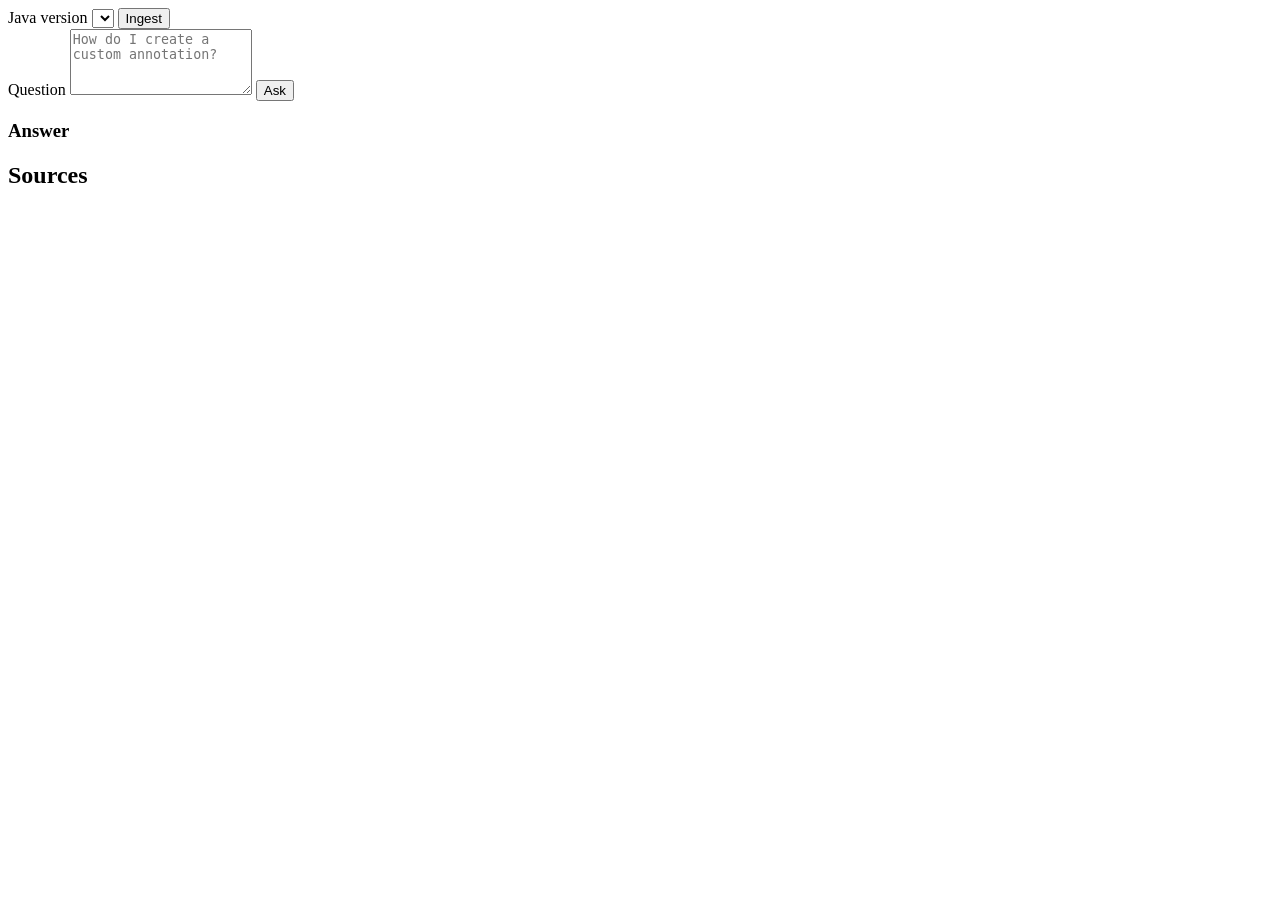
==== frontend/index.html @ 302eceab "Add files for first version - Support JDK 8" ====
<!doctype html>
<html lang="en">
  <head>
    <meta charset="utf-8" />
    <meta name="viewport" content="width=device-width, initial-scale=1" />
    <title>DocAssist Java Agent</title>
    <link rel="stylesheet" href="/static/styles.css" />
  </head>
  <body>
    <main class="shell">
      <section class="workspace">
        <div class="toolbar">
          <label for="version">Java version</label>
          <select id="version"></select>
          <button id="ingest" type="button">Ingest</button>
        </div>

        <form id="ask-form" class="ask-panel">
          <label for="query">Question</label>
          <textarea
            id="query"
            name="query"
            rows="4"
            placeholder="How do I create a custom annotation?"
            required
          ></textarea>
          <button type="submit">Ask</button>
        </form>

        <section class="answer-panel" aria-live="polite">
          <h1>Answer</h1>
          <pre id="answer"></pre>
        </section>

        <section class="sources-panel">
          <h2>Sources</h2>
          <div id="sources"></div>
        </section>
      </section>
    </main>
    <script src="/static/app.js"></script>
  </body>
</html>
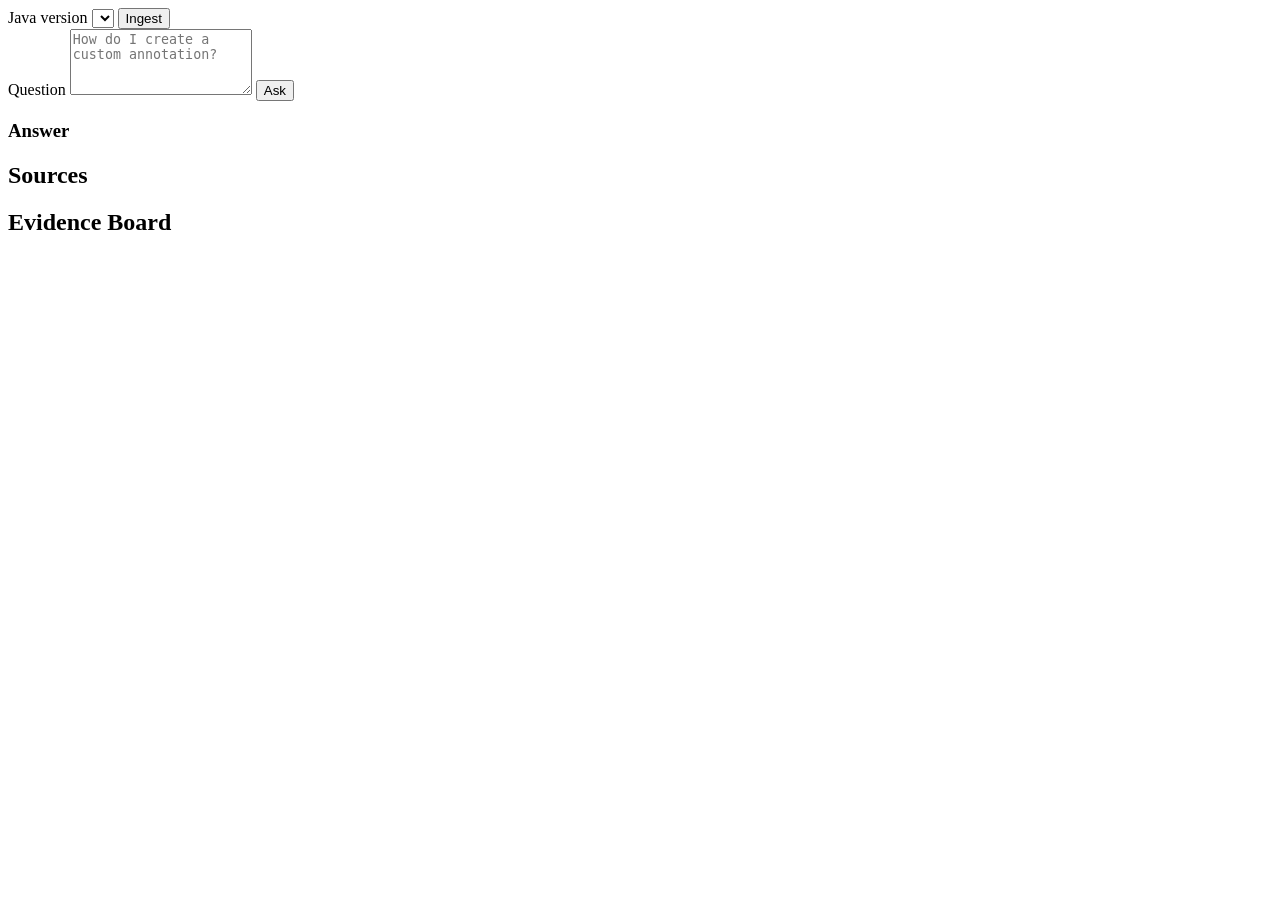
==== commit 7dbb1eb7: "Add Evidence Board panel and backend Workspace for LLM to plan before executing" ====
--- a/frontend/index.html
+++ b/frontend/index.html
@@ -36,6 +36,11 @@
           <h2>Sources</h2>
           <div id="sources"></div>
         </section>
+
+        <section class="workspace-panel">
+          <h2>Evidence Board</h2>
+          <div id="task-workspace"></div>
+        </section>
       </section>
     </main>
     <script src="/static/app.js"></script>
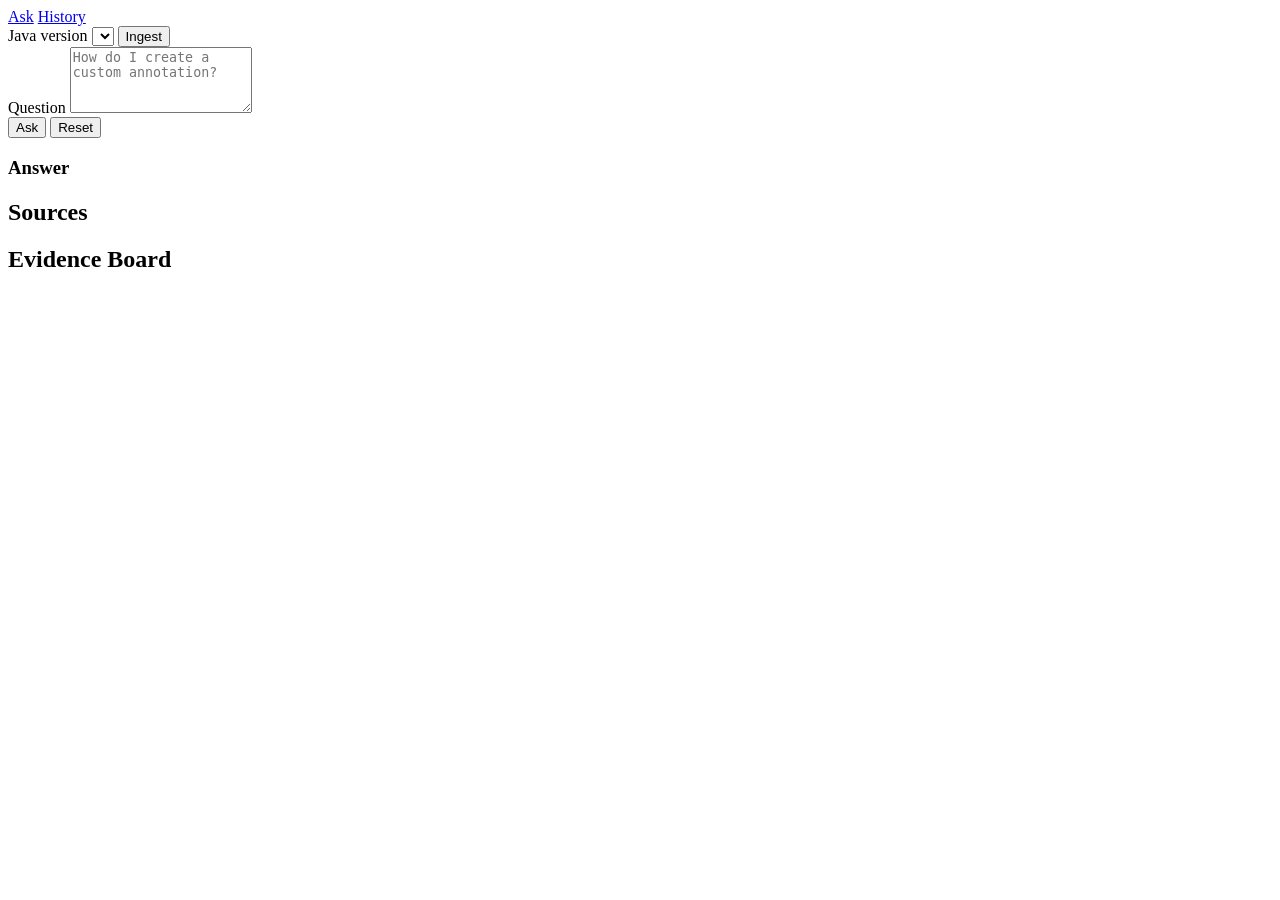
==== commit 2b96a1e5: "Add a history page to view previous queries" ====
--- a/frontend/index.html
+++ b/frontend/index.html
@@ -9,6 +9,11 @@
   <body>
     <main class="shell">
       <section class="workspace">
+        <nav class="page-nav" aria-label="Primary">
+          <a href="/">Ask</a>
+          <a href="/history">History</a>
+        </nav>
+
         <div class="toolbar">
           <label for="version">Java version</label>
           <select id="version"></select>
@@ -24,7 +29,10 @@
             placeholder="How do I create a custom annotation?"
             required
           ></textarea>
-          <button type="submit">Ask</button>
+          <div class="button-row">
+            <button type="submit">Ask</button>
+            <button id="reset" class="secondary-button" type="button">Reset</button>
+          </div>
         </form>
 
         <section class="answer-panel" aria-live="polite">
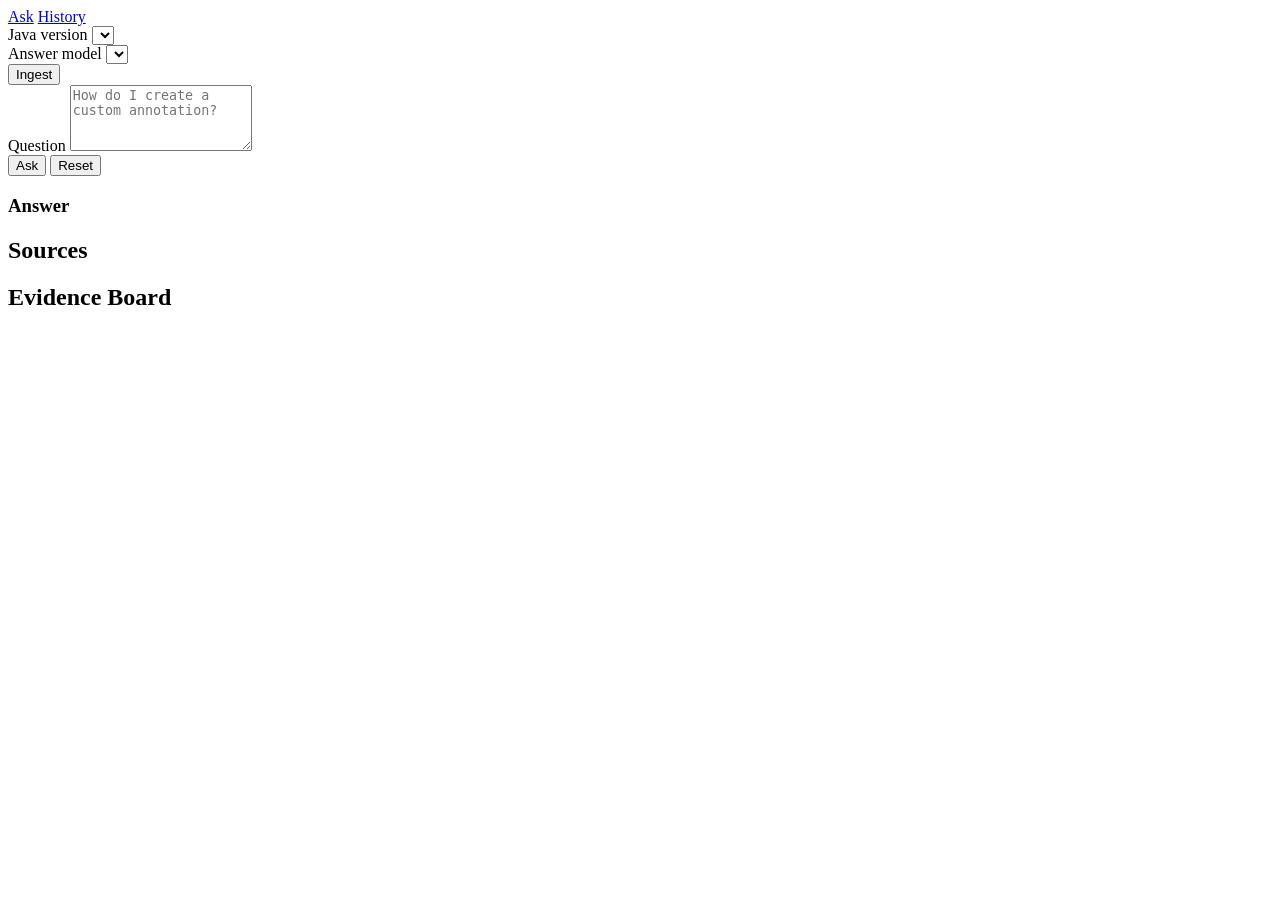
==== commit 0bd422cf: "Updated front-end for selecting between Local and API for model answer." ====
--- a/frontend/index.html
+++ b/frontend/index.html
@@ -15,8 +15,14 @@
         </nav>
 
         <div class="toolbar">
-          <label for="version">Java version</label>
-          <select id="version"></select>
+          <div class="toolbar-field">
+            <label for="version">Java version</label>
+            <select id="version"></select>
+          </div>
+          <div class="toolbar-field">
+            <label for="chat-provider">Answer model</label>
+            <select id="chat-provider"></select>
+          </div>
           <button id="ingest" type="button">Ingest</button>
         </div>
 
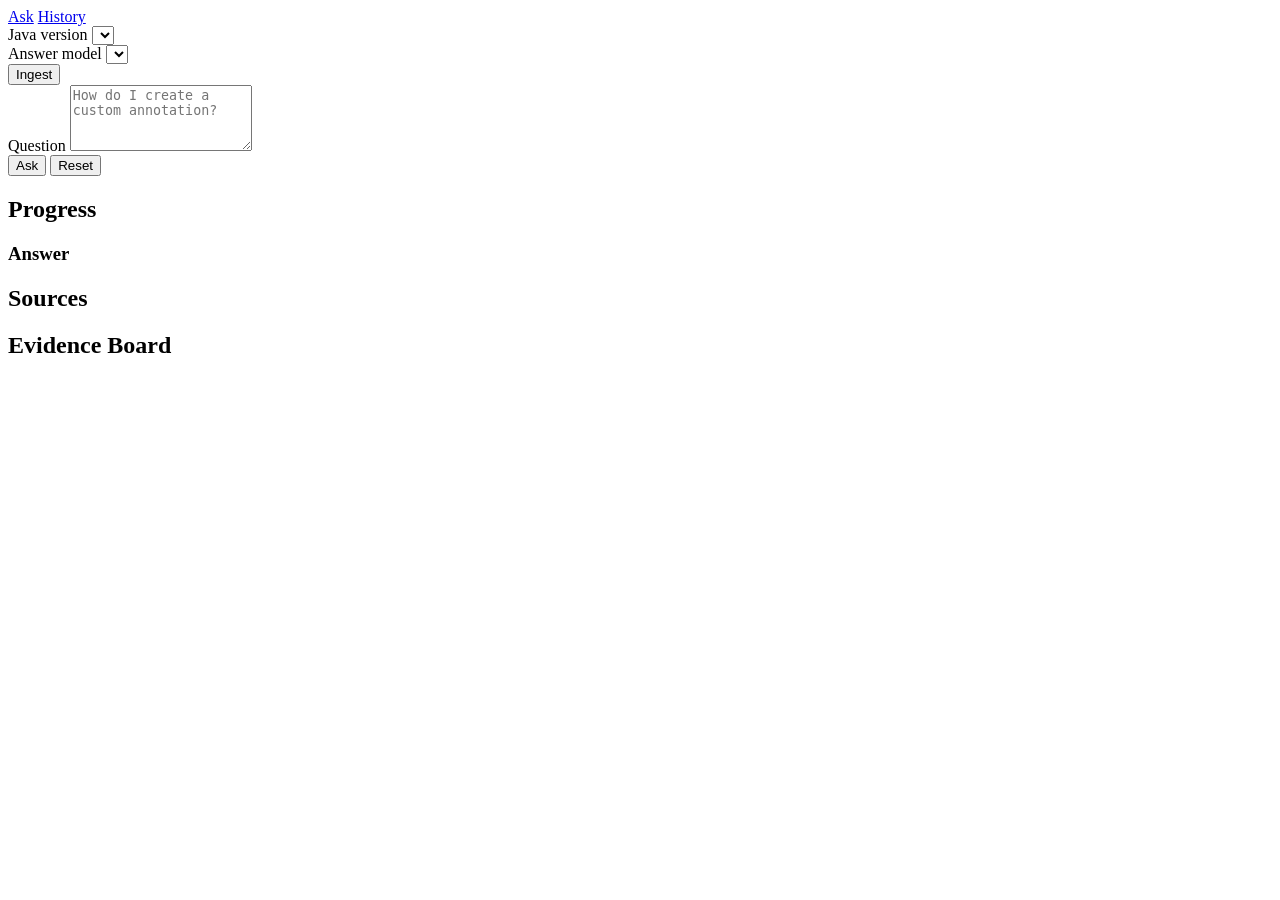
==== commit 252cadb5: "Add timing section to track each render query" ====
--- a/frontend/index.html
+++ b/frontend/index.html
@@ -41,6 +41,11 @@
           </div>
         </form>
 
+        <section class="progress-panel" aria-live="polite">
+          <h2>Progress</h2>
+          <div id="progress-stages"></div>
+        </section>
+
         <section class="answer-panel" aria-live="polite">
           <h1>Answer</h1>
           <pre id="answer"></pre>
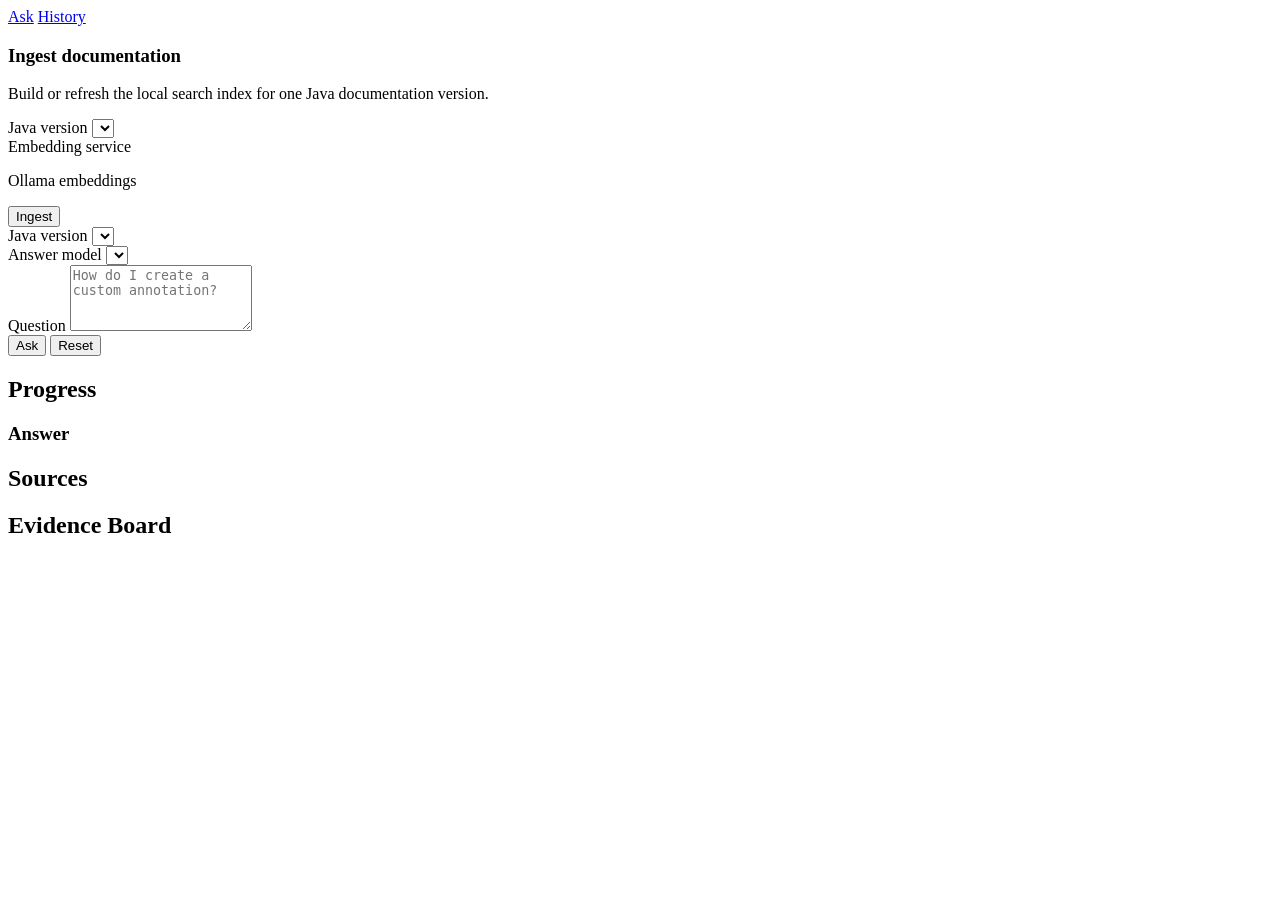
==== commit b53f8356: "Add multi-step plan workflow and seperated ingest with question functions" ====
--- a/frontend/index.html
+++ b/frontend/index.html
@@ -14,19 +14,33 @@
           <a href="/history">History</a>
         </nav>
 
-        <div class="toolbar">
-          <div class="toolbar-field">
-            <label for="version">Java version</label>
-            <select id="version"></select>
+        <section id="ingest-panel" class="toolbar" aria-labelledby="ingest-title">
+          <div class="toolbar-copy">
+            <h1 id="ingest-title">Ingest documentation</h1>
+            <p>Build or refresh the local search index for one Java documentation version.</p>
           </div>
           <div class="toolbar-field">
-            <label for="chat-provider">Answer model</label>
-            <select id="chat-provider"></select>
+            <label for="ingest-version">Java version</label>
+            <select id="ingest-version"></select>
+          </div>
+          <div class="toolbar-field">
+            <label>Embedding service</label>
+            <p class="service-note">Ollama embeddings</p>
           </div>
           <button id="ingest" type="button">Ingest</button>
-        </div>
+        </section>
 
         <form id="ask-form" class="ask-panel">
+          <div class="ask-controls">
+            <div class="toolbar-field">
+              <label for="ask-version">Java version</label>
+              <select id="ask-version"></select>
+            </div>
+            <div class="toolbar-field">
+              <label for="chat-provider">Answer model</label>
+              <select id="chat-provider"></select>
+            </div>
+          </div>
           <label for="query">Question</label>
           <textarea
             id="query"
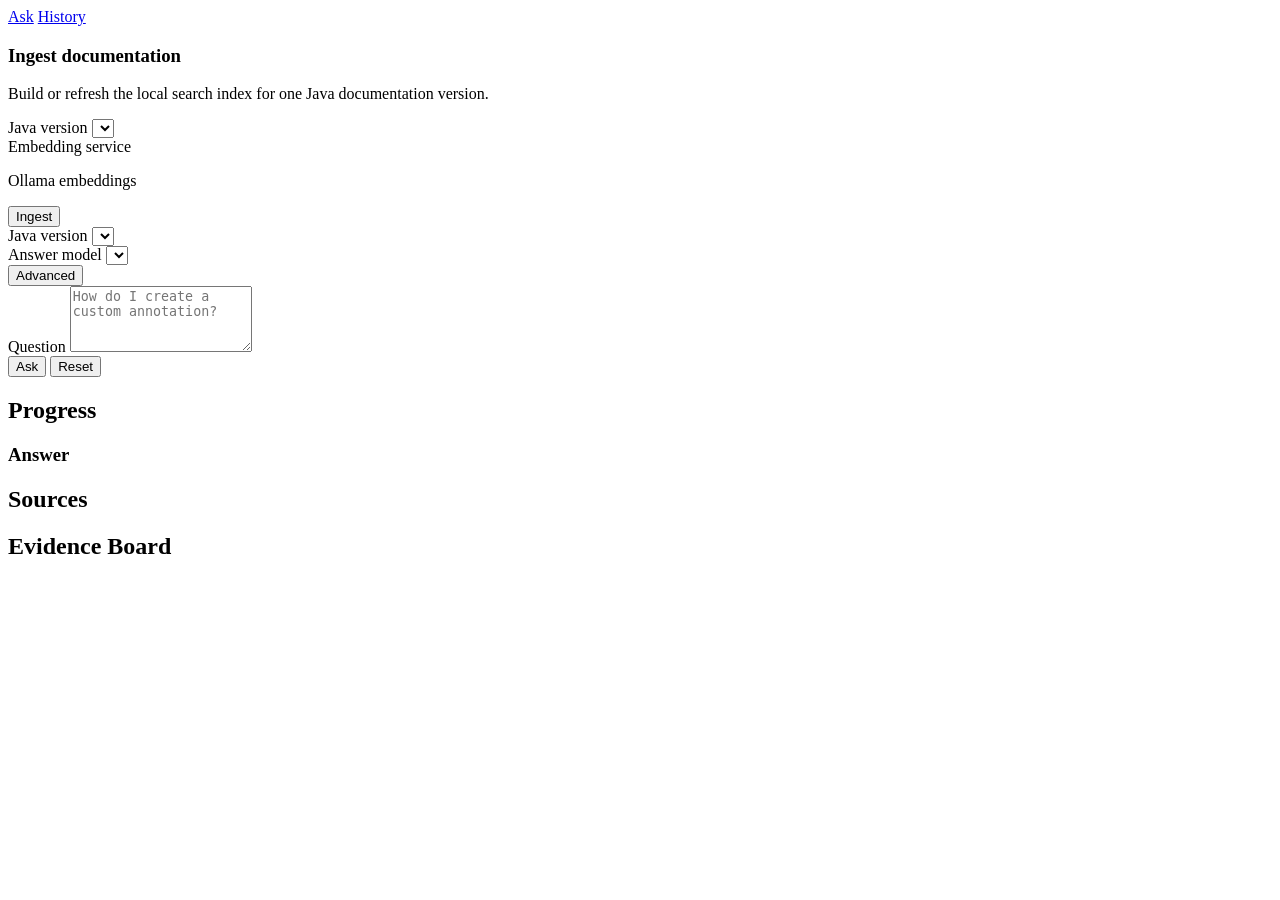
==== commit 20153f4b: "Improve Frontend Answer to show code-specific blocks and add advanced settings" ====
--- a/frontend/index.html
+++ b/frontend/index.html
@@ -40,6 +40,58 @@
               <label for="chat-provider">Answer model</label>
               <select id="chat-provider"></select>
             </div>
+            <button
+              id="advanced-options-toggle"
+              class="secondary-button advanced-toggle"
+              type="button"
+              aria-expanded="false"
+              aria-controls="advanced-options"
+            >
+              Advanced
+            </button>
+          </div>
+          <div id="advanced-options" class="advanced-controls" hidden>
+            <div class="toolbar-field compact-field">
+              <label for="temperature">Temperature</label>
+              <input id="temperature" type="number" min="0" max="2" step="0.05" value="0.2" />
+            </div>
+            <div class="toolbar-field compact-field">
+              <label for="top-p">Top P</label>
+              <input id="top-p" type="number" min="0" max="1" step="0.05" />
+            </div>
+            <div class="toolbar-field compact-field">
+              <label for="max-tokens">Max tokens</label>
+              <input id="max-tokens" type="number" min="1" max="32768" step="1" />
+            </div>
+            <div class="toolbar-field compact-field">
+              <label for="frequency-penalty">Frequency penalty</label>
+              <input id="frequency-penalty" type="number" min="-2" max="2" step="0.1" />
+            </div>
+            <div class="toolbar-field compact-field">
+              <label for="presence-penalty">Presence penalty</label>
+              <input id="presence-penalty" type="number" min="-2" max="2" step="0.1" />
+            </div>
+            <div class="toolbar-field compact-field">
+              <label for="reasoning-effort">Reasoning</label>
+              <select id="reasoning-effort">
+                <option value="">Default</option>
+                <option value="none">None</option>
+                <option value="minimal">Minimal</option>
+                <option value="low">Low</option>
+                <option value="medium">Medium</option>
+                <option value="high">High</option>
+                <option value="xhigh">XHigh</option>
+              </select>
+            </div>
+            <div class="toolbar-field compact-field">
+              <label for="context-window">Context window</label>
+              <input id="context-window" type="number" min="512" max="262144" step="512" />
+            </div>
+            <div class="toolbar-field compact-field">
+              <label for="top-k-results">Retrieved chunks</label>
+              <input id="top-k-results" type="number" min="1" max="20" step="1" value="6" />
+            </div>
+            <button id="reset-options" class="secondary-button" type="button">Defaults</button>
           </div>
           <label for="query">Question</label>
           <textarea
@@ -62,7 +114,7 @@
 
         <section class="answer-panel" aria-live="polite">
           <h1>Answer</h1>
-          <pre id="answer"></pre>
+          <div id="answer" class="answer-content"></div>
         </section>
 
         <section class="sources-panel">
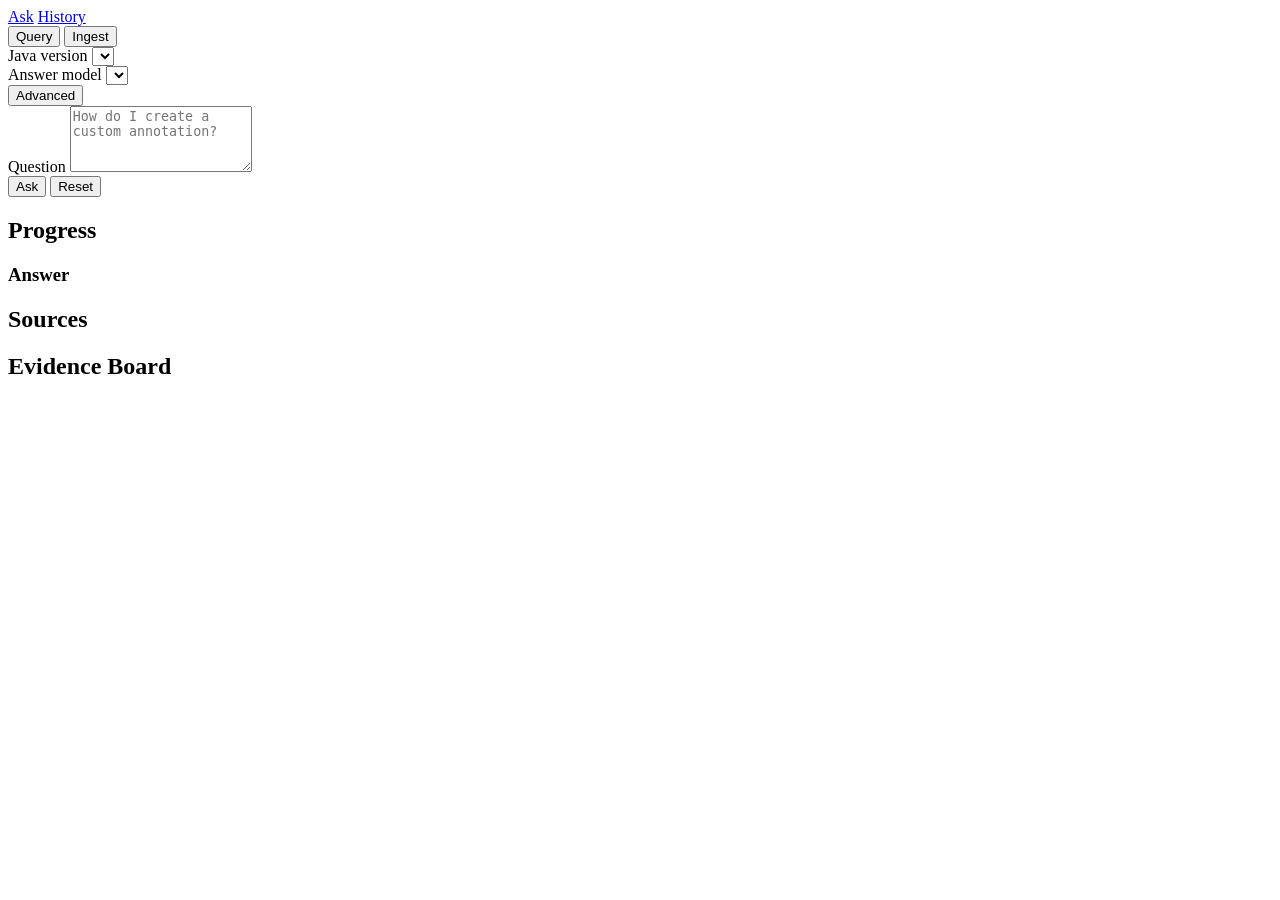
==== commit 51286d27: "Front-end improvement: Seperate Query and Ingest" ====
--- a/frontend/index.html
+++ b/frontend/index.html
@@ -14,118 +14,147 @@
           <a href="/history">History</a>
         </nav>
 
-        <section id="ingest-panel" class="toolbar" aria-labelledby="ingest-title">
-          <div class="toolbar-copy">
-            <h1 id="ingest-title">Ingest documentation</h1>
-            <p>Build or refresh the local search index for one Java documentation version.</p>
-          </div>
-          <div class="toolbar-field">
-            <label for="ingest-version">Java version</label>
-            <select id="ingest-version"></select>
-          </div>
-          <div class="toolbar-field">
-            <label>Embedding service</label>
-            <p class="service-note">Ollama embeddings</p>
-          </div>
-          <button id="ingest" type="button">Ingest</button>
-        </section>
+        <div class="folder-tabs" role="tablist" aria-label="Workspace sections">
+          <button
+            id="query-tab"
+            class="folder-tab active"
+            type="button"
+            role="tab"
+            aria-selected="true"
+            aria-controls="query-panel"
+            data-tab-target="query-panel"
+          >
+            Query
+          </button>
+          <button
+            id="ingest-tab"
+            class="folder-tab"
+            type="button"
+            role="tab"
+            aria-selected="false"
+            aria-controls="ingest-panel"
+            data-tab-target="ingest-panel"
+          >
+            Ingest
+          </button>
+        </div>
 
-        <form id="ask-form" class="ask-panel">
-          <div class="ask-controls">
-            <div class="toolbar-field">
-              <label for="ask-version">Java version</label>
-              <select id="ask-version"></select>
+        <div id="query-panel" class="tab-panel active" role="tabpanel" aria-labelledby="query-tab">
+          <form id="ask-form" class="ask-panel">
+            <div class="ask-controls">
+              <div class="toolbar-field">
+                <label for="ask-version">Java version</label>
+                <select id="ask-version"></select>
+              </div>
+              <div class="toolbar-field">
+                <label for="chat-provider">Answer model</label>
+                <select id="chat-provider"></select>
+              </div>
+              <button
+                id="advanced-options-toggle"
+                class="secondary-button advanced-toggle"
+                type="button"
+                aria-expanded="false"
+                aria-controls="advanced-options"
+              >
+                Advanced
+              </button>
+            </div>
+            <div id="advanced-options" class="advanced-controls" hidden>
+              <div class="toolbar-field compact-field">
+                <label for="temperature">Temperature</label>
+                <input id="temperature" type="number" min="0" max="2" step="0.05" value="0.2" />
+              </div>
+              <div class="toolbar-field compact-field">
+                <label for="top-p">Top P</label>
+                <input id="top-p" type="number" min="0" max="1" step="0.05" />
+              </div>
+              <div class="toolbar-field compact-field">
+                <label for="max-tokens">Max tokens</label>
+                <input id="max-tokens" type="number" min="1" max="32768" step="1" />
+              </div>
+              <div class="toolbar-field compact-field">
+                <label for="frequency-penalty">Frequency penalty</label>
+                <input id="frequency-penalty" type="number" min="-2" max="2" step="0.1" />
+              </div>
+              <div class="toolbar-field compact-field">
+                <label for="presence-penalty">Presence penalty</label>
+                <input id="presence-penalty" type="number" min="-2" max="2" step="0.1" />
+              </div>
+              <div class="toolbar-field compact-field">
+                <label for="reasoning-effort">Reasoning</label>
+                <select id="reasoning-effort">
+                  <option value="">Default</option>
+                  <option value="none">None</option>
+                  <option value="minimal">Minimal</option>
+                  <option value="low">Low</option>
+                  <option value="medium">Medium</option>
+                  <option value="high">High</option>
+                  <option value="xhigh">XHigh</option>
+                </select>
+              </div>
+              <div class="toolbar-field compact-field">
+                <label for="context-window">Context window</label>
+                <input id="context-window" type="number" min="512" max="262144" step="512" />
+              </div>
+              <div class="toolbar-field compact-field">
+                <label for="top-k-results">Retrieved chunks</label>
+                <input id="top-k-results" type="number" min="1" max="20" step="1" value="6" />
+              </div>
+              <button id="reset-options" class="secondary-button" type="button">Defaults</button>
+            </div>
+            <label for="query">Question</label>
+            <textarea
+              id="query"
+              name="query"
+              rows="4"
+              placeholder="How do I create a custom annotation?"
+              required
+            ></textarea>
+            <div class="button-row">
+              <button type="submit">Ask</button>
+              <button id="reset" class="secondary-button" type="button">Reset</button>
+            </div>
+          </form>
+
+          <section class="progress-panel" aria-live="polite">
+            <h2>Progress</h2>
+            <div id="progress-stages"></div>
+          </section>
+
+          <section class="answer-panel" aria-live="polite">
+            <h1>Answer</h1>
+            <div id="answer" class="answer-content"></div>
+          </section>
+
+          <section class="sources-panel">
+            <h2>Sources</h2>
+            <div id="sources"></div>
+          </section>
+
+          <section class="workspace-panel">
+            <h2>Evidence Board</h2>
+            <div id="task-workspace"></div>
+          </section>
+        </div>
+
+        <div id="ingest-panel" class="tab-panel" role="tabpanel" aria-labelledby="ingest-tab" hidden>
+          <section class="toolbar" aria-labelledby="ingest-title">
+            <div class="toolbar-copy">
+              <h1 id="ingest-title">Ingest documentation</h1>
+              <p>Build or refresh the local search index for one Java documentation version.</p>
             </div>
             <div class="toolbar-field">
-              <label for="chat-provider">Answer model</label>
-              <select id="chat-provider"></select>
+              <label for="ingest-version">Java version</label>
+              <select id="ingest-version"></select>
             </div>
-            <button
-              id="advanced-options-toggle"
-              class="secondary-button advanced-toggle"
-              type="button"
-              aria-expanded="false"
-              aria-controls="advanced-options"
-            >
-              Advanced
-            </button>
-          </div>
-          <div id="advanced-options" class="advanced-controls" hidden>
-            <div class="toolbar-field compact-field">
-              <label for="temperature">Temperature</label>
-              <input id="temperature" type="number" min="0" max="2" step="0.05" value="0.2" />
+            <div class="toolbar-field">
+              <label>Embedding service</label>
+              <p class="service-note">Ollama embeddings</p>
             </div>
-            <div class="toolbar-field compact-field">
-              <label for="top-p">Top P</label>
-              <input id="top-p" type="number" min="0" max="1" step="0.05" />
-            </div>
-            <div class="toolbar-field compact-field">
-              <label for="max-tokens">Max tokens</label>
-              <input id="max-tokens" type="number" min="1" max="32768" step="1" />
-            </div>
-            <div class="toolbar-field compact-field">
-              <label for="frequency-penalty">Frequency penalty</label>
-              <input id="frequency-penalty" type="number" min="-2" max="2" step="0.1" />
-            </div>
-            <div class="toolbar-field compact-field">
-              <label for="presence-penalty">Presence penalty</label>
-              <input id="presence-penalty" type="number" min="-2" max="2" step="0.1" />
-            </div>
-            <div class="toolbar-field compact-field">
-              <label for="reasoning-effort">Reasoning</label>
-              <select id="reasoning-effort">
-                <option value="">Default</option>
-                <option value="none">None</option>
-                <option value="minimal">Minimal</option>
-                <option value="low">Low</option>
-                <option value="medium">Medium</option>
-                <option value="high">High</option>
-                <option value="xhigh">XHigh</option>
-              </select>
-            </div>
-            <div class="toolbar-field compact-field">
-              <label for="context-window">Context window</label>
-              <input id="context-window" type="number" min="512" max="262144" step="512" />
-            </div>
-            <div class="toolbar-field compact-field">
-              <label for="top-k-results">Retrieved chunks</label>
-              <input id="top-k-results" type="number" min="1" max="20" step="1" value="6" />
-            </div>
-            <button id="reset-options" class="secondary-button" type="button">Defaults</button>
-          </div>
-          <label for="query">Question</label>
-          <textarea
-            id="query"
-            name="query"
-            rows="4"
-            placeholder="How do I create a custom annotation?"
-            required
-          ></textarea>
-          <div class="button-row">
-            <button type="submit">Ask</button>
-            <button id="reset" class="secondary-button" type="button">Reset</button>
-          </div>
-        </form>
-
-        <section class="progress-panel" aria-live="polite">
-          <h2>Progress</h2>
-          <div id="progress-stages"></div>
-        </section>
-
-        <section class="answer-panel" aria-live="polite">
-          <h1>Answer</h1>
-          <div id="answer" class="answer-content"></div>
-        </section>
-
-        <section class="sources-panel">
-          <h2>Sources</h2>
-          <div id="sources"></div>
-        </section>
-
-        <section class="workspace-panel">
-          <h2>Evidence Board</h2>
-          <div id="task-workspace"></div>
-        </section>
+            <button id="ingest" type="button">Ingest</button>
+          </section>
+        </div>
       </section>
     </main>
     <script src="/static/app.js"></script>
